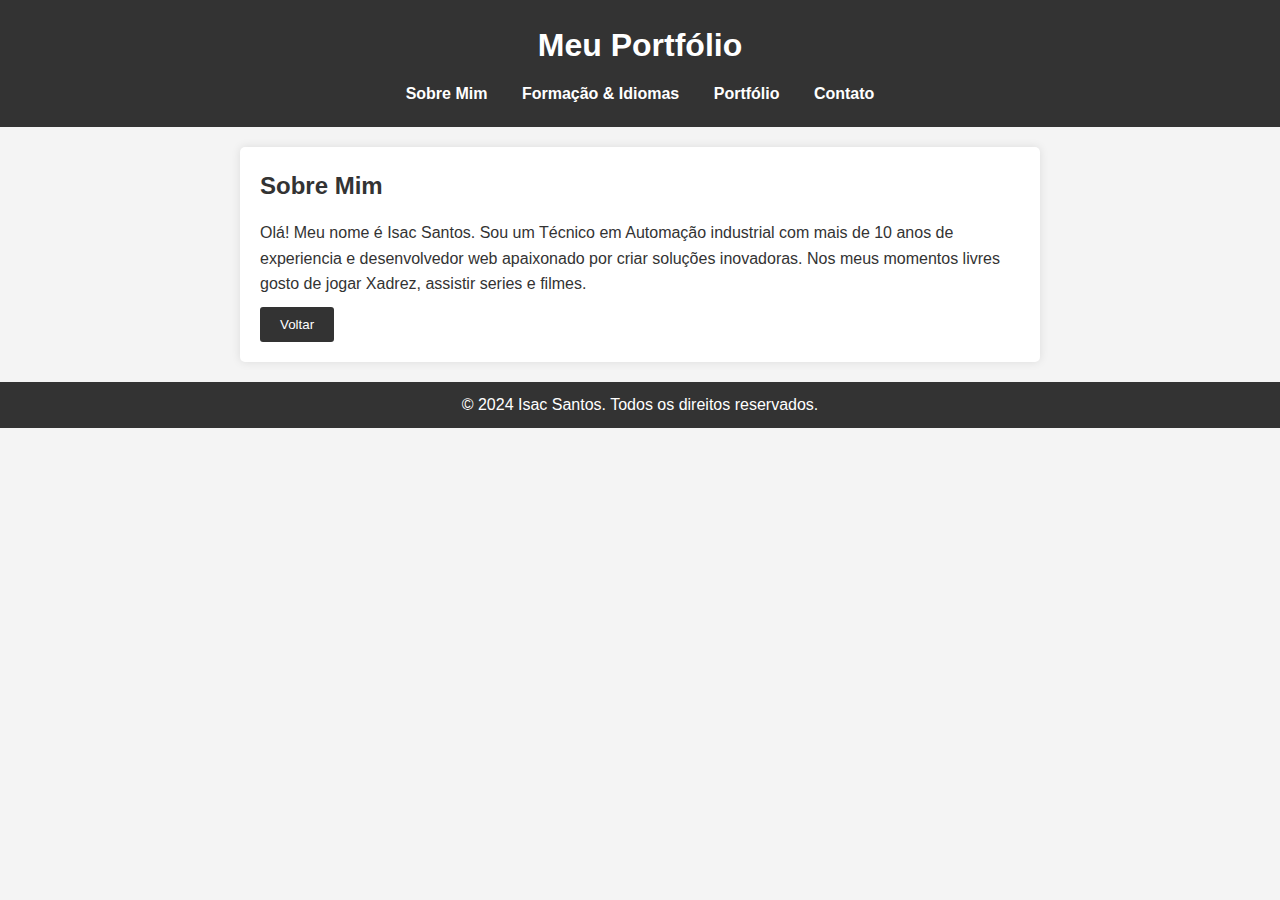
==== index.html @ 848cb9b7 "indice 2" ====
<!DOCTYPE html>
<html lang="pt-BR">
<head>
    <meta charset="UTF-8">
    <meta name="viewport" content="width=device-width, initial-scale=1.0">
    <title>Portfólio Pessoal</title>
    <link rel="stylesheet" href="estilos.CSS">
   <!-- Script para controlar a exibição das seções -->
   <script>
    function mostrarSeção(seçãoId) {
        // Esconder todas as seções
        const seções = document.querySelectorAll('section');
        seções.forEach(seção => seção.style.display = 'none');
        
        // Mostrar a seção selecionada
        const seção = document.getElementById(seçãoId);
        seção.style.display = 'block';
    }

    // Mostrar "Sobre Mim" por padrão ao carregar a página
    window.onload = function() {
        mostrarSeção('sobre');
    };
</script>
</head>
<body>
<header>
    <h1>Meu Portfólio</h1>
    <nav>
        <ul>
            <!-- Links que mostram as seções na mesma aba -->
            <li><a href="#" onclick="mostrarSeção('sobre')">Sobre Mim</a></li>
            <li><a href="#" onclick="mostrarSeção('formacao')">Formação & Idiomas</a></li>
            <li><a href="#" onclick="mostrarSeção('portfolio')">Portfólio</a></li>
            <li><a href="#" onclick="mostrarSeção('contato')">Contato</a></li>
        </ul>
    </nav>
</header>

<!-- Seções, com "Sobre Mim" exibida por padrão -->
<section id="sobre">
    <h2>Sobre Mim</h2>
    <p>Olá! Meu nome é Isac Santos. Sou um Técnico em Automação industrial com mais de 10 anos de experiencia e desenvolvedor web apaixonado por criar soluções inovadoras. Nos meus momentos livres gosto de jogar Xadrez, assistir series e filmes.</p>
    <button onclick="mostrarSeção('')">Voltar</button>
</section>

<section id="formacao" style="display: none;">
    <h2>Formação & Idiomas</h2>
    <h3>Educação</h3>
    <ul>
        <li>Técnico em Eletromecânica - ETESC - Escola Técnica Estadual Santa Cruz</li>
        <li>Superior em Análise e Desenvolvimento de Sistemas - UNINTER - Concluinte</li>
        
    </ul>

    
    <h3>Idiomas</h3>
    <ul>
        <li>Português - Nativo</li>
        <li>Inglês - Fluente</li>
        
    </ul>
    <button onclick="mostrarSeção('')">Voltar</button>
</section>

<section id="portfolio" style="display: none;">
    <h2>Portfólio</h2>
    <div class="projeto">
        <h3>Implementacao de Chave Criptografica</h3>
        <p>Implementado o codigo que criptografa as oito primeiras letras do nome por criptografia simetrica pelo algoritmo elementar XOR. <a href="Arquivos/Pratica Matematica Computacional.pdf" target="_blank">PDF</a></p>
    </div>
    <div class="projeto">
        <h3>Banco de Dados - Livraria </h3>
        <p>Implementado o banco de dados de uma livraria, seguindo o modelo relacional fornecido e respeitando as condições estabelecidas <a href="Arquivos/Trabalho - Relatorio Banco de Dados.pdf"target="_blank">PDF</a></p>
    </div>
    <button onclick="mostrarSeção('')">Voltar</button>
</section>

<section id="contato" style="display: none;">
    <h2>Contato</h2>
    <form action="#" method="post">
        <label for="nome">Nome:</label>
        <input type="text" id="nome" name="nome" required>

        <label for="email">Email:</label>
        <input type="email" id="email" name="email" required>

        <label for="mensagem">Mensagem:</label>
        <textarea id="mensagem" name="mensagem" rows="5" required></textarea>

        <button type="submit">Enviar</button>
    </form>
    <button onclick="mostrarSeção('')">Voltar</button>
</section>

<footer>
    <p>&copy; 2024 Isac Santos. Todos os direitos reservados.</p>
</footer>
</body>
</html>
---- estilos.CSS ----
/* Reset básico para remover margens e padding padrões */
* {
    margin: 0;
    padding: 0;
    box-sizing: border-box;
}

/* Estilo do corpo da página */
body {
    font-family: Arial, sans-serif;
    background-color: #f4f4f4;
    color: #333;
    line-height: 1.6;
}

/* Estilo do cabeçalho */
header {
    background-color: #333;
    color: #fff;
    padding: 20px 0;
    text-align: center;
}

header h1 {
    margin-bottom: 10px;
}

nav ul {
    list-style: none;
}

nav ul li {
    display: inline;
    margin: 0 15px;
}

nav ul li a {
    color: #fff;
    text-decoration: none;
    font-weight: bold;
}

nav ul li a:hover {
    text-decoration: underline;
}

/* Estilo das seções */
section {
    padding: 20px;
    margin: 20px auto;
    max-width: 800px;
    background-color: #fff;
    border-radius: 5px;
    box-shadow: 0 0 10px rgba(0,0,0,0.1);
}

section h2 {
    margin-bottom: 15px;
    color: #333;
}

/* Estilo dos projetos no portfólio */
.projeto {
    margin-bottom: 15px;
    padding: 10px;
    background-color: #e9e9e9;
    border-radius: 5px;
}

/* Estilo do formulário de contato */
form {
    display: flex;
    flex-direction: column;
}

form label {
    margin-bottom: 5px;
    font-weight: bold;
}

form input, form textarea {
    margin-bottom: 15px;
    padding: 10px;
    border: 1px solid #ccc;
    border-radius: 3px;
    font-size: 16px;
}

form button {
    padding: 10px;
    background-color: #333;
    color: #fff;
    border: none;
    border-radius: 3px;
    cursor: pointer;
    font-size: 16px;
}

form button:hover {
    background-color: #555;
}

/* Estilo do botão Voltar */
button {
    padding: 10px 20px;
    background-color: #333;
    color: #fff;
    border: none;
    border-radius: 3px;
    cursor: pointer;
    margin-top: 10px;
}

button:hover {
    background-color: #555;
}

/* Estilo do rodapé */
footer {
    background-color: #333;
    color: #fff;
    text-align: center;
    padding: 10px 0;
    position: relative;
    bottom: 0;
    width: 100%;
    margin-top: 20px;
}

/* Responsividade para dispositivos móveis */
@media (max-width: 600px) {
    nav ul li {
        display: block;
        margin: 10px 0;
    }

    section {
        margin: 10px;
        padding: 15px;
    }
}
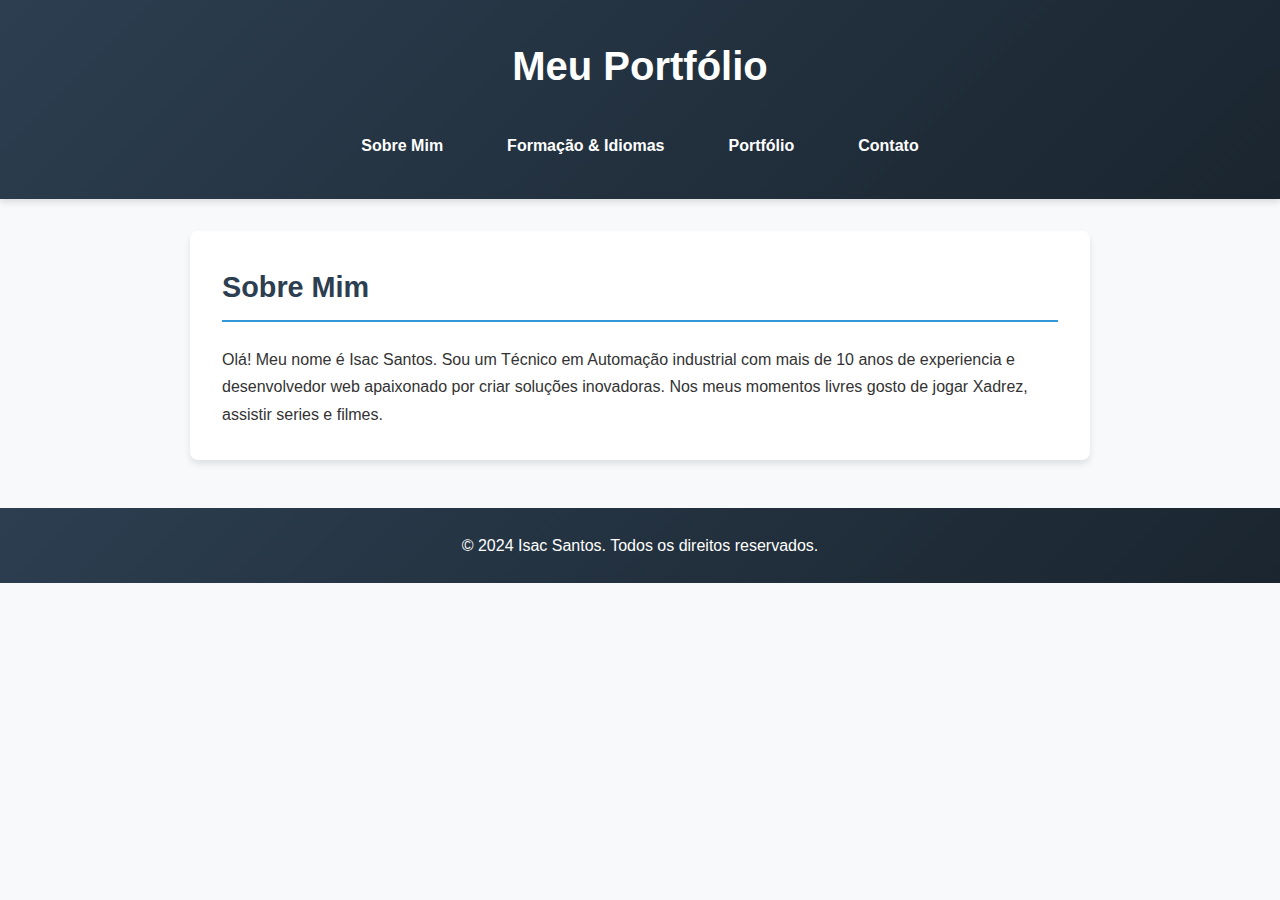
==== commit 58d842d3: "Update index.html" ====
--- a/index.html
+++ b/index.html
@@ -41,7 +41,7 @@
 <section id="sobre">
     <h2>Sobre Mim</h2>
     <p>Olá! Meu nome é Isac Santos. Sou um Técnico em Automação industrial com mais de 10 anos de experiencia e desenvolvedor web apaixonado por criar soluções inovadoras. Nos meus momentos livres gosto de jogar Xadrez, assistir series e filmes.</p>
-    <button onclick="mostrarSeção('')">Voltar</button>
+    
 </section>
 
 <section id="formacao" style="display: none;">
@@ -60,22 +60,37 @@
         <li>Inglês - Fluente</li>
         
     </ul>
-    <button onclick="mostrarSeção('')">Voltar</button>
+    
 </section>
 
 <section id="portfolio" style="display: none;">
-    <h2>Portfólio</h2>
+    <h2><i class="fas fa-briefcase"></i> Portfólio</h2>
+    
     <div class="projeto">
-        <h3>Implementacao de Chave Criptografica</h3>
-        <p>Implementado o codigo que criptografa as oito primeiras letras do nome por criptografia simetrica pelo algoritmo elementar XOR. <a href="Arquivos/Pratica Matematica Computacional.pdf" target="_blank">PDF</a></p>
+        <h3>Implementação de Chave Criptográfica</h3>
+        <p>Implementado o código que criptografa as oito primeiras letras do nome por criptografia simétrica pelo algoritmo elementar XOR.</p>
+        <a href="Arquivos/Pratica_Matematica_Computacional.pdf" target="_blank" class="btn">
+            <i class="fas fa-file-pdf"></i> Ver PDF
+        </a>
     </div>
+    
     <div class="projeto">
-        <h3>Banco de Dados - Livraria </h3>
-        <p>Implementado o banco de dados de uma livraria, seguindo o modelo relacional fornecido e respeitando as condições estabelecidas <a href="Arquivos/Trabalho - Relatorio Banco de Dados.pdf"target="_blank">PDF</a></p>
+        <h3>Banco de Dados - Livraria</h3>
+        <p>Implementado o banco de dados de uma livraria, seguindo o modelo relacional fornecido e respeitando as condições estabelecidas.</p>
+        <a href="Arquivos/Trabalho_Relatorio_Banco_de_Dados.pdf" target="_blank" class="btn">
+            <i class="fas fa-file-pdf"></i> Ver PDF
+        </a>
     </div>
-    <button onclick="mostrarSeção('')">Voltar</button>
+
+    <!-- NOVO PROJETO ADICIONADO -->
+    <div class="projeto">
+        <h3>DEEJ - Projeto Final</h3>
+        <p>Controlador MIDI personalizado para DJs, com interface física e software dedicado.</p>
+        <a href="deej-projeto.html" class="btn">
+            <i class="fas fa-external-link-alt"></i> Acessar Arquivos do Projeto
+        </a>
+    </div>
 </section>
-
 <section id="contato" style="display: none;">
     <h2>Contato</h2>
     <form action="#" method="post">
@@ -90,11 +105,11 @@
 
         <button type="submit">Enviar</button>
     </form>
-    <button onclick="mostrarSeção('')">Voltar</button>
+    
 </section>
 
 <footer>
     <p>&copy; 2024 Isac Santos. Todos os direitos reservados.</p>
 </footer>
 </body>
-</html>+</html>
--- a/estilos.CSS
+++ b/estilos.CSS
@@ -1,141 +1,250 @@
-/* Reset básico para remover margens e padding padrões */
+/* Reset e Variáveis Globais */
+:root {
+    --cor-primaria: #2c3e50;
+    --cor-secundaria: #3498db;
+    --cor-texto: #333;
+    --cor-fundo: #f8f9fa;
+    --cor-branco: #ffffff;
+    --sombra: 0 4px 6px rgba(0, 0, 0, 0.1);
+    --transicao: all 0.3s ease;
+}
+
 * {
     margin: 0;
     padding: 0;
     box-sizing: border-box;
 }
 
-/* Estilo do corpo da página */
+/* Estilo Global */
 body {
-    font-family: Arial, sans-serif;
-    background-color: #f4f4f4;
-    color: #333;
-    line-height: 1.6;
-}
-
-/* Estilo do cabeçalho */
+    font-family: 'Segoe UI', Tahoma, Geneva, Verdana, sans-serif;
+    background-color: var(--cor-fundo);
+    color: var(--cor-texto);
+    line-height: 1.7;
+}
+
+/* Cabeçalho Moderno */
 header {
-    background-color: #333;
-    color: #fff;
-    padding: 20px 0;
+    background: linear-gradient(135deg, var(--cor-primaria), #1a252f);
+    color: var(--cor-branco);
+    padding: 2rem 0;
     text-align: center;
+    box-shadow: var(--sombra);
+    position: relative;
+    z-index: 10;
 }
 
 header h1 {
-    margin-bottom: 10px;
-}
-
+    font-size: 2.5rem;
+    margin-bottom: 0.5rem;
+    font-weight: 700;
+}
+
+header p.subtitulo {
+    font-size: 1.1rem;
+    opacity: 0.9;
+}
+
+/* Navegação Moderna */
 nav ul {
+    display: flex;
+    justify-content: center;
     list-style: none;
+    margin-top: 1.5rem;
+    flex-wrap: wrap;
 }
 
 nav ul li {
-    display: inline;
-    margin: 0 15px;
+    margin: 0 1rem;
 }
 
 nav ul li a {
-    color: #fff;
+    color: var(--cor-branco);
     text-decoration: none;
-    font-weight: bold;
-}
-
-nav ul li a:hover {
-    text-decoration: underline;
-}
-
-/* Estilo das seções */
+    font-weight: 600;
+    padding: 0.5rem 1rem;
+    border-radius: 4px;
+    transition: var(--transicao);
+    display: flex;
+    align-items: center;
+    gap: 0.5rem;
+}
+
+nav ul li a:hover, nav ul li a.active {
+    background-color: rgba(255, 255, 255, 0.2);
+    transform: translateY(-2px);
+}
+
+/* Seções Modernas */
 section {
-    padding: 20px;
-    margin: 20px auto;
-    max-width: 800px;
-    background-color: #fff;
-    border-radius: 5px;
-    box-shadow: 0 0 10px rgba(0,0,0,0.1);
+    padding: 2rem;
+    margin: 2rem auto;
+    max-width: 900px;
+    background-color: var(--cor-branco);
+    border-radius: 8px;
+    box-shadow: var(--sombra);
+    transition: var(--transicao);
+}
+
+section:hover {
+    box-shadow: 0 10px 20px rgba(0, 0, 0, 0.1);
 }
 
 section h2 {
-    margin-bottom: 15px;
-    color: #333;
-}
-
-/* Estilo dos projetos no portfólio */
-.projeto {
-    margin-bottom: 15px;
-    padding: 10px;
-    background-color: #e9e9e9;
-    border-radius: 5px;
-}
-
-/* Estilo do formulário de contato */
-form {
-    display: flex;
-    flex-direction: column;
+    color: var(--cor-primaria);
+    margin-bottom: 1.5rem;
+    font-size: 1.8rem;
+    border-bottom: 2px solid var(--cor-secundaria);
+    padding-bottom: 0.5rem;
+    display: flex;
+    align-items: center;
+    gap: 0.8rem;
+}
+
+/* Estilo para Projetos */
+.projeto, .arquivo {
+    margin-bottom: 1.5rem;
+    padding: 1.5rem;
+    background-color: var(--cor-fundo);
+    border-radius: 6px;
+    border-left: 4px solid var(--cor-secundaria);
+    transition: var(--transicao);
+}
+
+.projeto:hover, .arquivo:hover {
+    transform: translateX(5px);
+}
+
+.projeto h3, .arquivo h2 {
+    color: var(--cor-primaria);
+    margin-bottom: 0.8rem;
+    font-size: 1.3rem;
+}
+
+.projeto p, .arquivo p {
+    margin-bottom: 1rem;
+}
+
+/* Botões Modernos */
+.btn {
+    display: inline-flex;
+    align-items: center;
+    gap: 0.5rem;
+    padding: 0.8rem 1.5rem;
+    background-color: var(--cor-secundaria);
+    color: var(--cor-branco);
+    text-decoration: none;
+    border-radius: 4px;
+    font-weight: 600;
+    transition: var(--transicao);
+    border: none;
+    cursor: pointer;
+}
+
+.btn:hover {
+    background-color: #2980b9;
+    transform: translateY(-2px);
+    box-shadow: 0 4px 8px rgba(0, 0, 0, 0.2);
+}
+
+.btn-voltar {
+    background-color: #7f8c8d;
+    margin-top: 2rem;
+}
+
+.btn-voltar:hover {
+    background-color: #95a5a6;
+}
+
+/* Formulário Moderno */
+.form-group {
+    margin-bottom: 1.5rem;
 }
 
 form label {
-    margin-bottom: 5px;
-    font-weight: bold;
+    display: block;
+    margin-bottom: 0.5rem;
+    font-weight: 600;
+    color: var(--cor-primaria);
 }
 
 form input, form textarea {
-    margin-bottom: 15px;
-    padding: 10px;
-    border: 1px solid #ccc;
-    border-radius: 3px;
-    font-size: 16px;
-}
-
-form button {
-    padding: 10px;
-    background-color: #333;
-    color: #fff;
-    border: none;
-    border-radius: 3px;
-    cursor: pointer;
-    font-size: 16px;
-}
-
-form button:hover {
-    background-color: #555;
-}
-
-/* Estilo do botão Voltar */
-button {
-    padding: 10px 20px;
-    background-color: #333;
-    color: #fff;
-    border: none;
-    border-radius: 3px;
-    cursor: pointer;
-    margin-top: 10px;
-}
-
-button:hover {
-    background-color: #555;
-}
-
-/* Estilo do rodapé */
+    width: 100%;
+    padding: 0.8rem;
+    border: 1px solid #ddd;
+    border-radius: 4px;
+    font-size: 1rem;
+    transition: var(--transicao);
+}
+
+form input:focus, form textarea:focus {
+    border-color: var(--cor-secundaria);
+    outline: none;
+    box-shadow: 0 0 0 3px rgba(52, 152, 219, 0.2);
+}
+
+/* Rodapé Moderno */
 footer {
-    background-color: #333;
-    color: #fff;
+    background: linear-gradient(135deg, var(--cor-primaria), #1a252f);
+    color: var(--cor-branco);
     text-align: center;
-    padding: 10px 0;
-    position: relative;
-    bottom: 0;
-    width: 100%;
-    margin-top: 20px;
-}
-
-/* Responsividade para dispositivos móveis */
-@media (max-width: 600px) {
+    padding: 1.5rem 0;
+    margin-top: 3rem;
+}
+
+.social-links {
+    display: flex;
+    justify-content: center;
+    gap: 1.5rem;
+    margin-top: 1rem;
+}
+
+.social-links a {
+    color: var(--cor-branco);
+    font-size: 1.5rem;
+    transition: var(--transicao);
+}
+
+.social-links a:hover {
+    color: var(--cor-secundaria);
+    transform: translateY(-3px);
+}
+
+/* Responsividade Avançada */
+@media (max-width: 768px) {
+    header h1 {
+        font-size: 2rem;
+    }
+    
+    nav ul {
+        flex-direction: column;
+        align-items: center;
+        gap: 0.5rem;
+    }
+    
     nav ul li {
+        margin: 0.3rem 0;
+        width: 100%;
+        text-align: center;
+    }
+    
+    nav ul li a {
         display: block;
-        margin: 10px 0;
-    }
-
+        padding: 0.8rem;
+    }
+    
     section {
-        margin: 10px;
-        padding: 15px;
-    }
-}
+        padding: 1.5rem;
+        margin: 1.5rem 1rem;
+    }
+}
+
+/* Efeitos Especiais */
+@keyframes fadeIn {
+    from { opacity: 0; transform: translateY(20px); }
+    to { opacity: 1; transform: translateY(0); }
+}
+
+section {
+    animation: fadeIn 0.6s ease-out;
+}
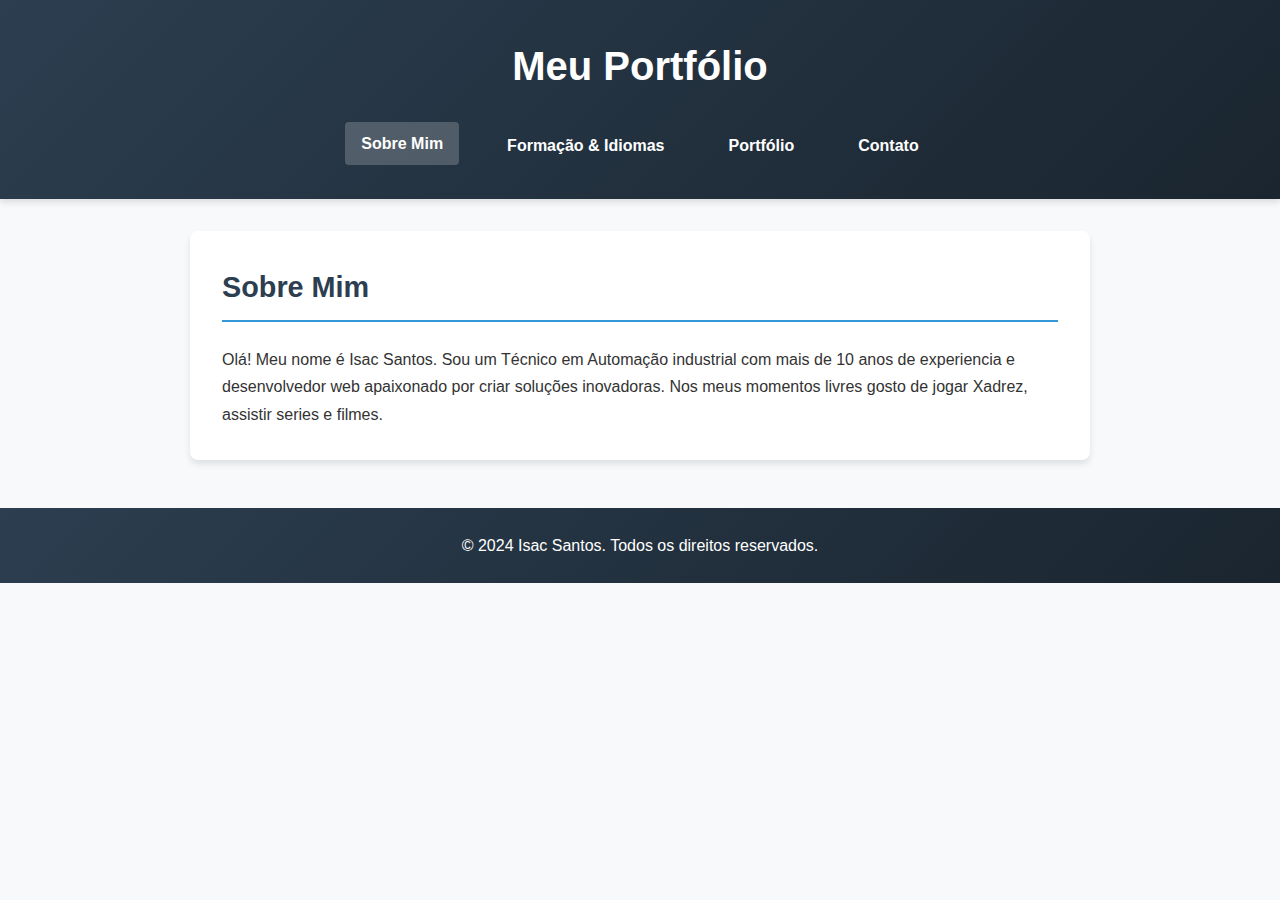
==== commit bf2092e7: "Update index.html" ====
--- a/index.html
+++ b/index.html
@@ -7,20 +7,28 @@
     <link rel="stylesheet" href="estilos.CSS">
    <!-- Script para controlar a exibição das seções -->
    <script>
-    function mostrarSeção(seçãoId) {
-        // Esconder todas as seções
-        const seções = document.querySelectorAll('section');
-        seções.forEach(seção => seção.style.display = 'none');
-        
-        // Mostrar a seção selecionada
-        const seção = document.getElementById(seçãoId);
-        seção.style.display = 'block';
+   function mostrarSeção(seçãoId) {
+    // Esconder todas as seções
+    document.querySelectorAll('section').forEach(seção => {
+        seção.style.display = 'none';
+    });
+    
+    // Mostrar a seção selecionada
+    if(seçãoId) {
+        document.getElementById(seçãoId).style.display = 'block';
     }
+    
+    // Rolagem suave para o topo
+    window.scrollTo({ top: 0, behavior: 'smooth' });
+}
 
-    // Mostrar "Sobre Mim" por padrão ao carregar a página
-    window.onload = function() {
-        mostrarSeção('sobre');
-    };
+// Mostrar "Sobre Mim" por padrão
+window.onload = function() {
+    mostrarSeção('sobre');
+    
+    // Adiciona classe 'active' ao link atual
+    document.querySelector('nav a').classList.add('active');
+};
 </script>
 </head>
 <body>
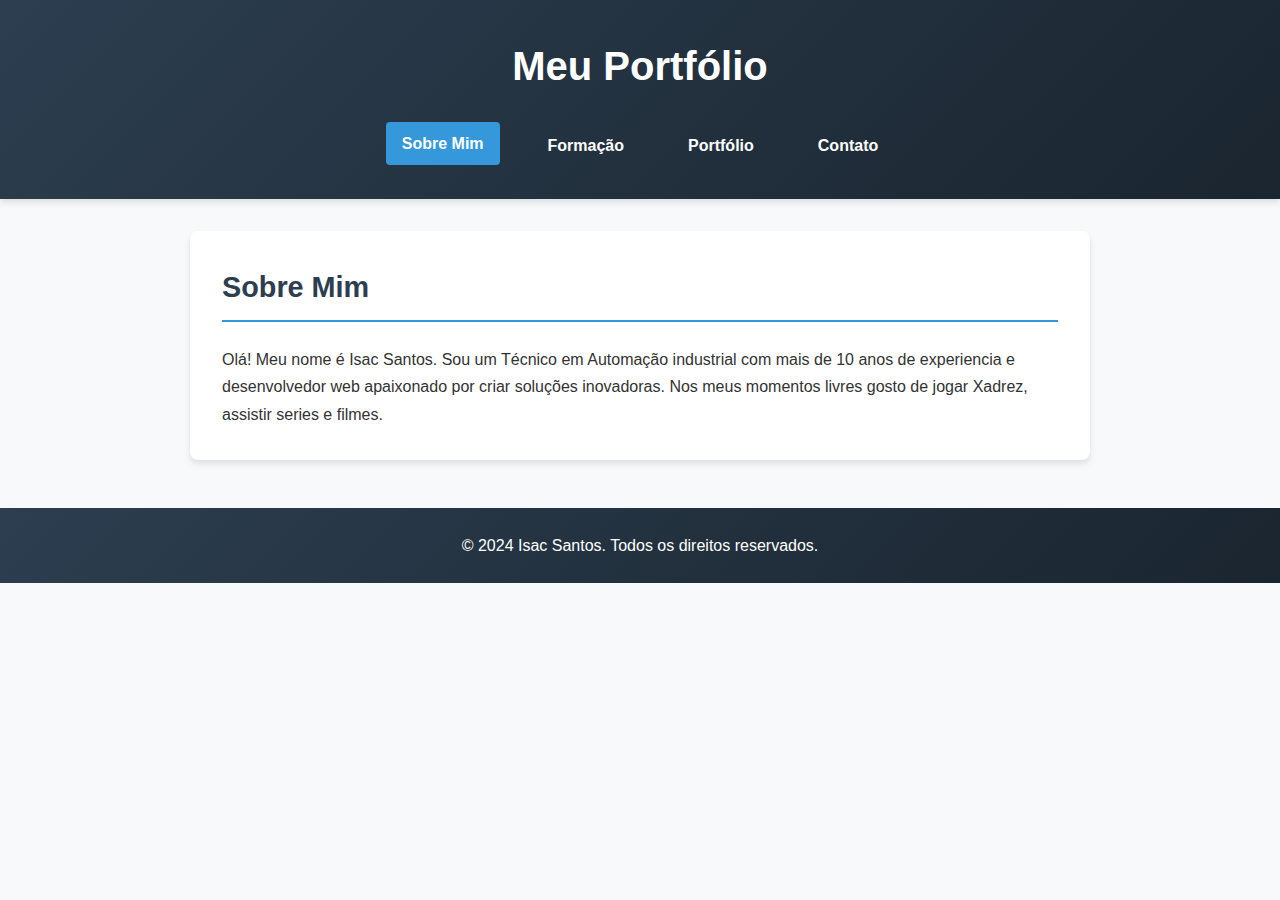
==== commit bb7c3f0e: "Update index.html" ====
--- a/index.html
+++ b/index.html
@@ -34,15 +34,14 @@
 <body>
 <header>
     <h1>Meu Portfólio</h1>
-    <nav>
-        <ul>
-            <!-- Links que mostram as seções na mesma aba -->
-            <li><a href="#" onclick="mostrarSeção('sobre')">Sobre Mim</a></li>
-            <li><a href="#" onclick="mostrarSeção('formacao')">Formação & Idiomas</a></li>
-            <li><a href="#" onclick="mostrarSeção('portfolio')">Portfólio</a></li>
-            <li><a href="#" onclick="mostrarSeção('contato')">Contato</a></li>
-        </ul>
-    </nav>
+   <nav>
+    <ul>
+        <li><a href="#" onclick="mostrarSeção('sobre'); return false;" class="nav-link">Sobre Mim</a></li>
+        <li><a href="#" onclick="mostrarSeção('formacao'); return false;" class="nav-link">Formação</a></li>
+        <li><a href="#" onclick="mostrarSeção('portfolio'); return false;" class="nav-link">Portfólio</a></li>
+        <li><a href="#" onclick="mostrarSeção('contato'); return false;" class="nav-link">Contato</a></li>
+    </ul>
+</nav>
 </header>
 
 <!-- Seções, com "Sobre Mim" exibida por padrão -->
--- a/estilos.CSS
+++ b/estilos.CSS
@@ -248,3 +248,15 @@
 section {
     animation: fadeIn 0.6s ease-out;
 }
+
+/* Estilo para links ativos */
+nav ul li a.active {
+    background-color: var(--cor-secundaria);
+    color: white;
+    border-radius: 4px;
+}
+
+/* Remove estilos de botão se existirem */
+button[onclick*="mostrarSeção"] {
+    display: none !important;
+}
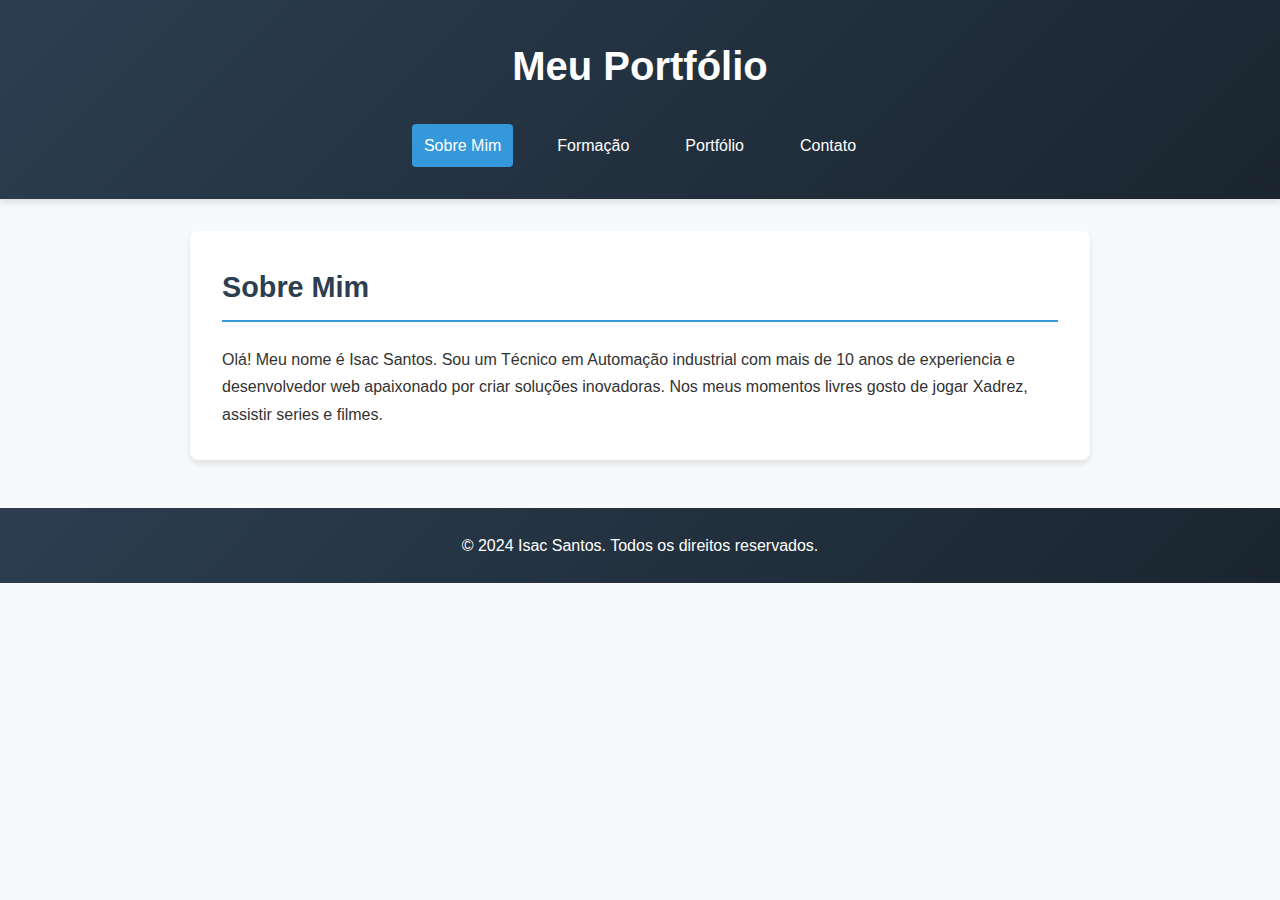
==== commit dfe74545: "Update index.html" ====
--- a/index.html
+++ b/index.html
@@ -8,20 +8,31 @@
    <!-- Script para controlar a exibição das seções -->
    <script>
    function mostrarSeção(seçãoId) {
-    // Esconder todas as seções
-    document.querySelectorAll('section').forEach(seção => {
-        seção.style.display = 'none';
+    // Reset geral
+    document.querySelectorAll('section').forEach(s => s.style.display = 'none');
+    document.querySelectorAll('nav a').forEach(a => {
+        a.classList.remove('active');
+        a.style.boxShadow = 'none'; // Remove sombras residuais
     });
     
-    // Mostrar a seção selecionada
-    if(seçãoId) {
-        document.getElementById(seçãoId).style.display = 'block';
+    // Ativação da seção atual
+    if (seçãoId) {
+        const seção = document.getElementById(seçãoId);
+        const link = document.querySelector(`a[onclick*="${seçãoId}"]`);
+        
+        if (seção && link) {
+            seção.style.display = 'block';
+            link.classList.add('active');
+            
+            // Adiciona delay para evitar flickering
+            setTimeout(() => {
+                link.style.transition = 'all 0.3s ease';
+            }, 50);
+        }
     }
     
-    // Rolagem suave para o topo
     window.scrollTo({ top: 0, behavior: 'smooth' });
 }
-
 // Mostrar "Sobre Mim" por padrão
 window.onload = function() {
     mostrarSeção('sobre');
--- a/estilos.CSS
+++ b/estilos.CSS
@@ -61,20 +61,21 @@
 nav ul li a {
     color: var(--cor-branco);
     text-decoration: none;
-    font-weight: 600;
     padding: 0.5rem 1rem;
     border-radius: 4px;
-    transition: var(--transicao);
-    display: flex;
+    transition: all 0.3s ease;
+    display: inline-flex;
     align-items: center;
     gap: 0.5rem;
-}
-
-nav ul li a:hover, nav ul li a.active {
-    background-color: rgba(255, 255, 255, 0.2);
+    background-color: transparent; /* Fundo transparente por padrão */
+}
+
+/* NAVEGAÇÃO - HOVER */
+nav ul li a:hover {
+    background-color: rgba(255, 255, 255, 0.1);
+    text-decoration: none;
     transform: translateY(-2px);
 }
-
 /* Seções Modernas */
 section {
     padding: 2rem;
@@ -249,14 +250,34 @@
     animation: fadeIn 0.6s ease-out;
 }
 
-/* Estilo para links ativos */
-nav ul li a.active {
-    background-color: var(--cor-secundaria);
-    color: white;
-    border-radius: 4px;
-}
 
 /* Remove estilos de botão se existirem */
 button[onclick*="mostrarSeção"] {
     display: none !important;
 }
+
+/* Remove seleção automática do primeiro item */
+nav ul li:first-child a.active {
+    background-color: transparent;
+    color: inherit;
+}
+
+/* NAVEGAÇÃO - ATIVO (selecionado) */
+nav ul li a.active {
+    background-color: var(--cor-secundaria) !important;
+    color: white !important;
+    box-shadow: 0 2px 8px rgba(0, 0, 0, 0.2);
+    transform: translateY(0);
+}
+/* Estado normal dos links */
+nav ul li a {
+    transition: all 0.3s ease;
+    color: var(--cor-branco);
+    padding: 8px 12px;
+    border-radius: 4px;
+}
+
+/* REMOVE SOMBRA DO TEXTO */
+nav ul li a {
+    text-shadow: none !important;
+}
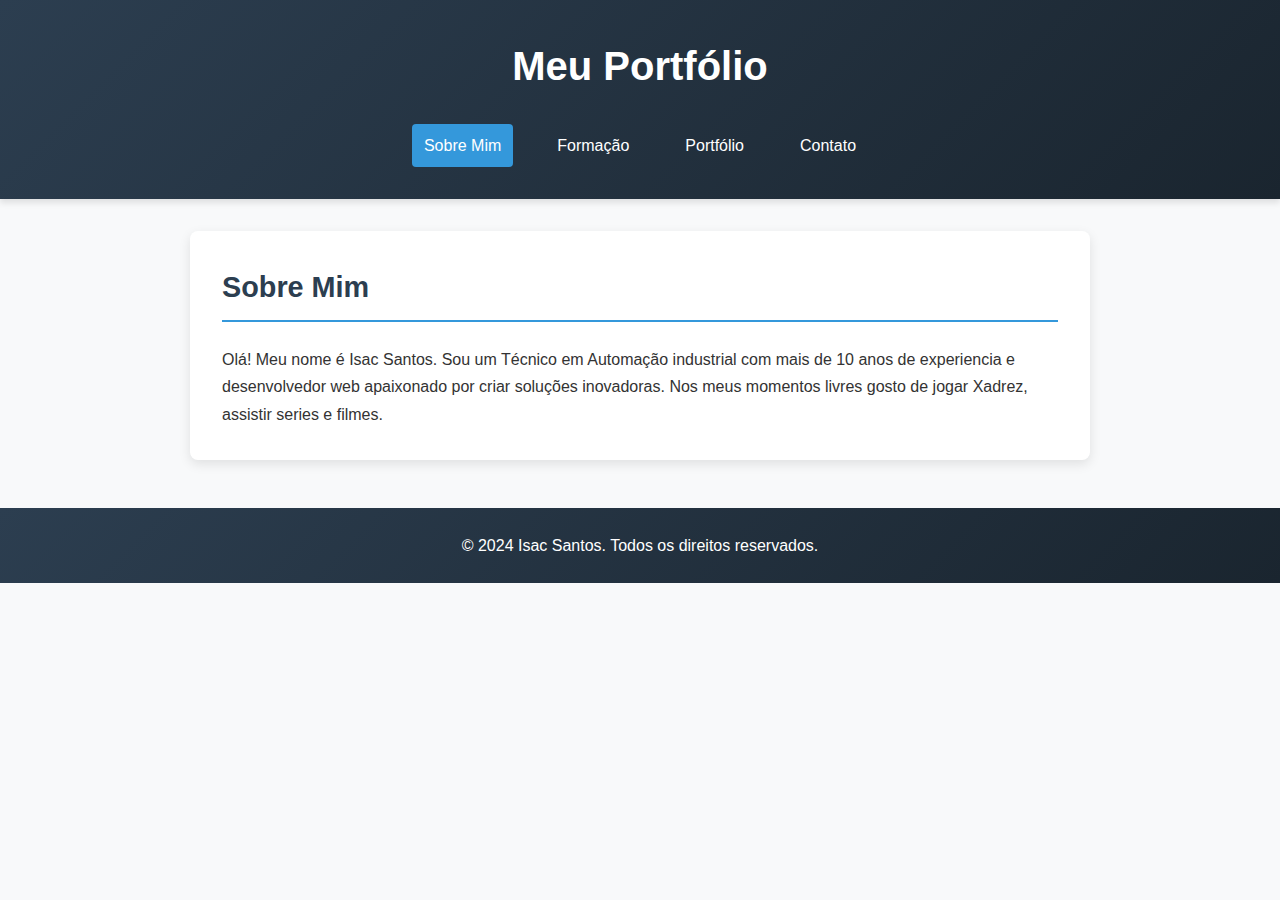
==== commit eb3fa838: "Update index.html" ====
--- a/index.html
+++ b/index.html
@@ -34,11 +34,16 @@
     window.scrollTo({ top: 0, behavior: 'smooth' });
 }
 // Mostrar "Sobre Mim" por padrão
+// Atualize a função window.onload para:
 window.onload = function() {
-    mostrarSeção('sobre');
+    const urlParams = new URLSearchParams(window.location.search);
+    const secao = urlParams.get('secao');
     
-    // Adiciona classe 'active' ao link atual
-    document.querySelector('nav a').classList.add('active');
+    if (secao && ['sobre', 'formacao', 'portfolio', 'contato'].includes(secao)) {
+        mostrarSeção(secao);
+    } else {
+        mostrarSeção('sobre');
+    }
 };
 </script>
 </head>
--- a/estilos.CSS
+++ b/estilos.CSS
@@ -281,3 +281,15 @@
 nav ul li a {
     text-shadow: none !important;
 }
+
+/* ESTILO ESPECÍFICO PARA SOBRE MIM */
+#sobre {
+    animation: fadeIn 0.6s ease-out forwards;
+    box-shadow: 0 4px 12px rgba(0, 0, 0, 0.1);
+    border: none !important; /* Remove bordas se existirem */
+}
+
+@keyframes fadeIn {
+    from { opacity: 0; transform: translateY(10px); }
+    to { opacity: 1; transform: translateY(0); }
+}
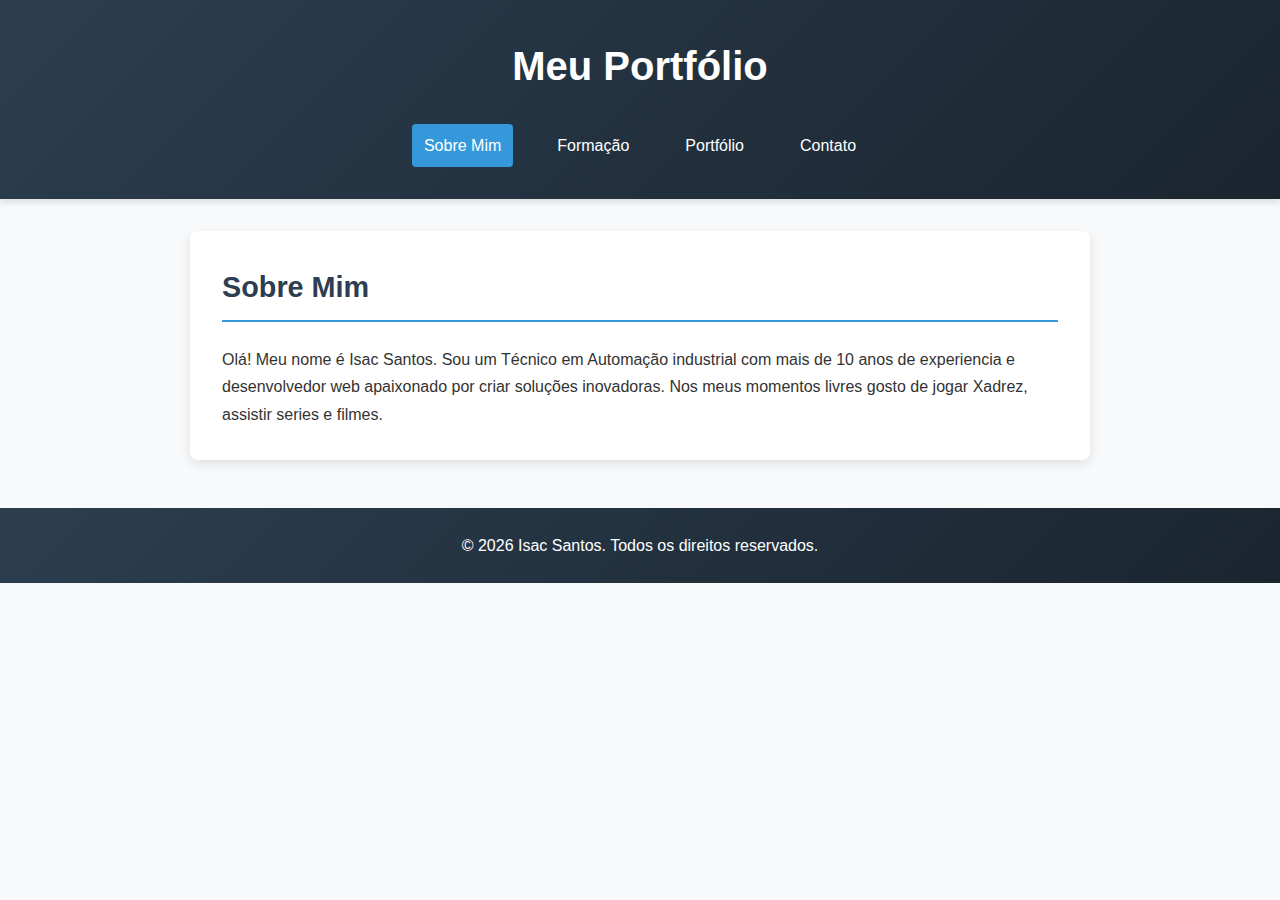
==== commit da4b313d: "Update index.html" ====
--- a/index.html
+++ b/index.html
@@ -132,7 +132,10 @@
 </section>
 
 <footer>
-    <p>&copy; 2024 Isac Santos. Todos os direitos reservados.</p>
+    <p>&copy; <span id="ano-atual">2025</span> Isac Santos. Todos os direitos reservados.</p>
 </footer>
+<script>
+    document.getElementById('ano-atual').textContent = new Date().getFullYear();
+</script>
 </body>
 </html>
